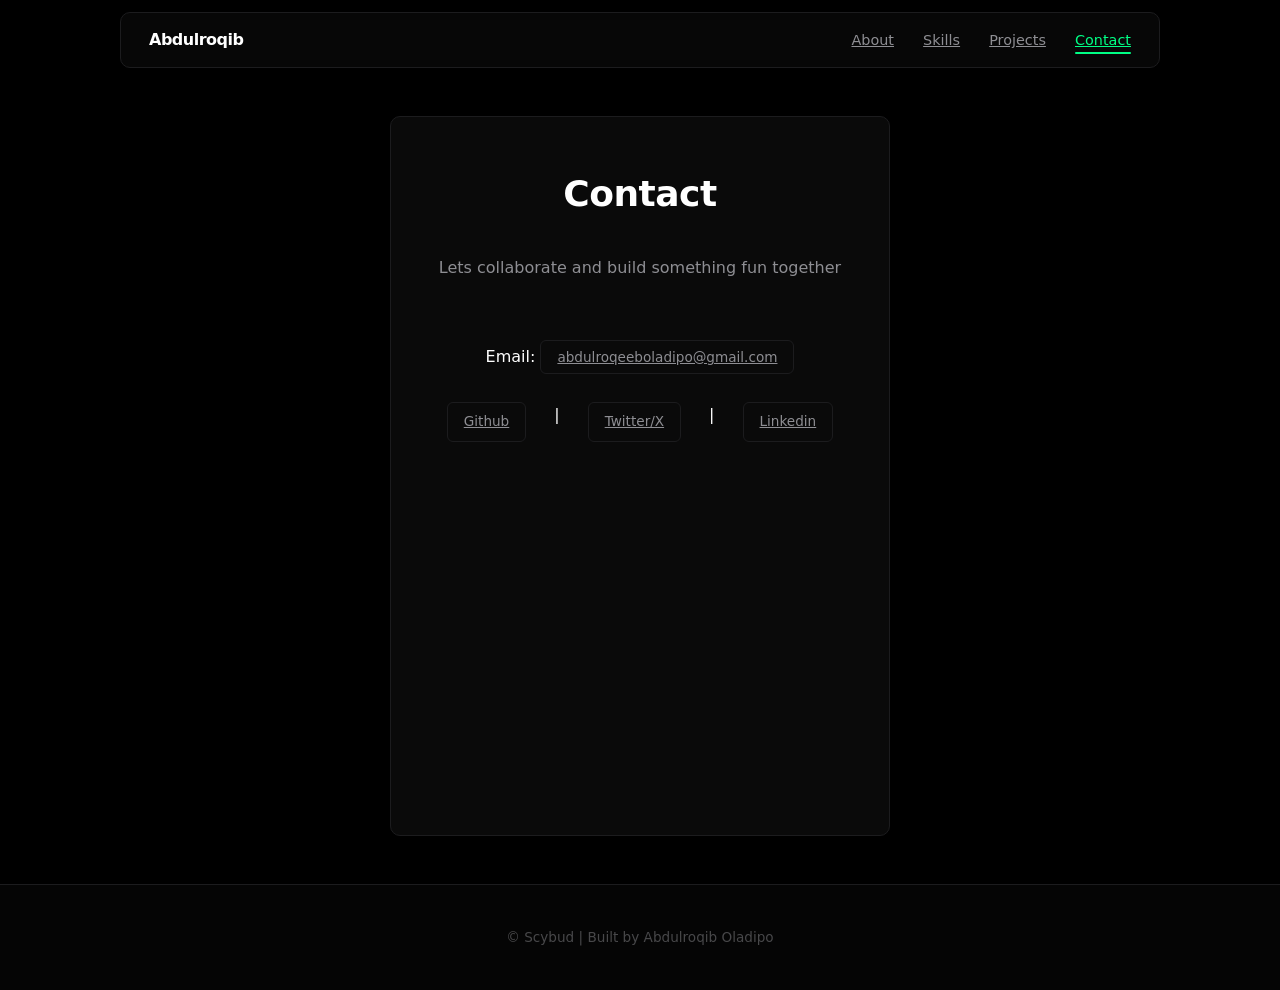
==== contact.html @ dd700993 "feat: Add contact, projects, and skills pages; update index and style for improved navigation and de" ====
<!DOCTYPE html>
<html lang="en">
  <head>
    <meta charset="UTF-8" />
    <meta name="viewport" content="width=device-width, initial-scale=1.0" />
    <title>Abdulroqib | Contact Portal</title>
    <link rel="stylesheet" href="style.css" />
  </head>
  <body>
      <header>
      <div id="menuicon" onclick="togglesidebar()">
        <span></span>
        <span></span>
        <span></span>
      </div>
      <h1>Abdulroqib</h1>
      <div class="sidebar">
        <div id="cancelIcon" onclick="togglesidebar()">
          <span id="top-bar"></span>
          <span id="middle-bar"></span>
          <span id="bottom-bar"></span>
        </div>
        <nav>
          <a class="aboutLink" href="index.html">About</a>
          <a class="skillsLink" href="skills.html">Skills</a>
          <a class="projectsLink" href="projects.html">Projects</a>
          <a class="contactLink active" href="contact.html">Contact</a>
        </nav>
      </div>
      
    </header>
    <main>
      <section id="contact" class="cards">
        <h2>Contact</h2>
        <p>Lets collaborate and build something fun together</p>
        <p>
          <span> Email: </span>
          <a class="emailContact" href="mailto:abdulroqeeboladipo@gmail.com">abdulroqeeboladipo@gmail.com</a>
        </p>
        <p class="contactLinks">
          <a href="https://github.com/scyflix" target="_blank">Github</a> |
          <a href="https://x.com/abdulroqib123" target="_blank">Twitter/X</a> |
          <a href="https://www.linkedin.com/in/abdulroqib-oladipo-a85197253/" target="_blank">Linkedin</a>
        </p>
      </section>
    </main>
    <footer>
      <p>&copy; Scybud | Built by Abdulroqib Oladipo</p>
    </footer>
    <script src="app.js"></script>
  </body>
</html>
---- style.css ----
/* ==========================================================================
   DESIGN SYSTEM & CUSTOM PROPERTIES
   ========================================================================== */
:root {
  /* Color Palette - Minimalist Premium Gallery Vibe */
  --bg-main: #000000;
  --bg-card: #0a0a0a;
  --bg-header: rgba(10, 10, 10, 0.75);
  --bg-footer: #050505;
  --bg-hero-start: #111111;
  --bg-hero-end: #000000;

  --text-main: #ffffff;
  --text-muted: #8e8e93;
  --text-dim: #48484a;

  /* Accent Branding System */
  --accent: #00ff85;         /* Neon Growth Green */
  --accent-hover: #00cc6a;
  --accent-gallery: #00bcd4; /* Structural Technical Cyan */
  --accent-glow: rgba(0, 188, 212, 0.15);

  /* Typography */
  --font-main: ui-sans-serif, system-ui, -apple-system, BlinkMacSystemFont, "Segoe UI", Roboto, sans-serif;
  --font-mono: ui-monospace, SFMono-Regular, Menlo, Monaco, Consolas, monospace;

  --fs-xl: 2.25rem;
  --fs-lg: 1.25rem;
  --fs-base: 1rem;
  --fs-nav: 0.9rem;
  --fs-sm: 0.85rem;

  /* Layout, Spacing & Animation tokens */
  --space-xs: 0.5rem;
  --space-sm: 1rem;
  --space-md: 1.75rem;
  --space-lg: 3rem;

  --max-width: 1040px;
  --radius-sm: 6px;
  --radius-md: 10px;

  --border-clean: 1px solid #1c1c1e;
  --transition-smooth: 0.2s cubic-bezier(0.16, 1, 0.3, 1);
}

/* ==========================================================================
   BASE & STRUCTURE SETUP
   ========================================================================== */
html {
  scroll-behavior: smooth;
  box-sizing: border-box;
}

*, *::before, *::after {
  box-sizing: inherit;
}

body {
  font-family: var(--font-main);
  background-color: var(--bg-main);
  color: var(--text-main);
  margin: 0;
  padding: 0;
  line-height: 1.6;
  -webkit-font-smoothing: antialiased;
}

main {
  margin: 0 auto;
  padding: 0 var(--space-sm);
  max-width: var(--max-width);
  width: 100%;
}

section {
  display: flex;
  flex-direction: column;
  min-height: 80dvh;
  width: 100%;
  margin-top: var(--space-lg);
  opacity: 0;
  transform: translateY(15px);
  animation: viewReveal 0.8s cubic-bezier(0.16, 1, 0.3, 1) forwards;
}

@keyframes viewReveal {
  to {
    opacity: 1;
    transform: translateY(0);
  }
}

/* ==========================================================================
   NAVIGATION HEADER ARCHITECTURE
   ========================================================================== */
header {
  position: sticky;
  top: 12px;
  z-index: 100;
  max-width: var(--max-width);
  height: 56px;
  margin: 12px auto;
  padding: 0 var(--space-md);
  
  display: flex;
  align-items: center;
  justify-content: space-between;
  
  background: var(--bg-header);
  backdrop-filter: blur(12px);
  -webkit-backdrop-filter: blur(12px);
  border: var(--border-clean);
  border-radius: var(--radius-md);
}

header h1 {
  font-size: var(--fs-base);
  font-weight: 700;
  letter-spacing: -0.5px;
  margin: 0;
  color: #fff;
}

nav a {
  font-size: var(--fs-nav);
  font-weight: 500;
  margin-left: 24px;
  color: var(--text-muted);
  transition: color var(--transition-smooth);
  position: relative;
  padding: 4px 0;
}

nav a:hover {
  color: #fff;
}

nav a.active {
  color: var(--accent) !important;
}

nav a.active::after {
  content: "";
  position: absolute;
  bottom: -2px;
  left: 0;
  width: 100%;
  height: 2px;
  background-color: var(--accent);
  border-radius: 2px;
}

/* ==========================================================================
   HERO / DISPLAY AREA
   ========================================================================== */
#hero {
  justify-content: center;
  align-items: center;
  text-align: center;
  gap: 12px;
  padding: var(--space-lg) var(--space-sm);
  background: linear-gradient(180deg, #0a0a0a 0%, #000000 100%);
  border: var(--border-clean);
  border-radius: var(--radius-md);
}

#hero h2 {
  font-size: var(--fs-xl);
  font-weight: 800;
  letter-spacing: -1px;
  color: #fff;
  margin: 0;
}

#hero p {
  font-size: var(--fs-base);
  color: var(--text-muted);
  margin: 0 0 var(--space-sm) 0;
}

#hero p a {
  color: #fff;
  font-weight: 600;
  text-decoration: underline;
  text-underline-offset: 4px;
}

#hero h2 span::after {
  content: "";
  animation: tickerSwitch 12s infinite;
}

@keyframes tickerSwitch {
  0%, 25% { content: "space"; color: var(--accent-gallery); }
  26%, 50% { content: "labs"; color: var(--accent); }
  51%, 75% { content: "foundry"; color: #ff3b30; }
  76%, 100% { content: "universe"; color: #af52de; }
}

/* ==========================================================================
   GENERIC CARD CONTAINER SHELL
   ========================================================================== */
.cards {
  background: var(--bg-card);
  border: var(--border-clean);
  padding: var(--space-md);
  border-radius: var(--radius-md);
  margin: var(--space-md) 0;
}

h2 {
  font-size: var(--fs-xl);
  font-weight: 700;
  letter-spacing: -0.5px;
  color: #fff;
  margin-top: 0;
  margin-bottom: var(--space-md);
}

/* About Section Typographic Spacing */
#about p {
  color: var(--text-muted);
  font-size: calc(var(--fs-base) * 1.05);
  max-width: 720px;
  margin: 0 auto var(--space-sm) auto;
  text-align: left;
}

/* ==========================================================================
   SKILLS MATRIX ENHANCEMENTS (Eliminating Dead Space)
   ========================================================================== */
#skills {
  max-width: 760px; /* Restricts layout expansion on desktop */
  margin: var(--space-lg) auto;
  padding: var(--space-lg);
}

#skills h2 {
  margin-bottom: var(--space-lg);
  position: relative;
  display: inline-block;
  align-self: center;
}

#skills h3 {
  font-size: var(--fs-sm);
  text-transform: uppercase;
  letter-spacing: 2px;
  color: var(--accent-gallery);
  margin-top: var(--space-md);
  margin-bottom: var(--space-sm);
  text-align: left; /* Swapped to left-align to anchor content structurally */
  width: 100%;
  max-width: 600px;
  margin-left: auto;
  margin-right: auto;
  border-bottom: 1px solid #1c1c1e;
  padding-bottom: 4px;
}

.skills-list {
  display: grid;
  grid-template-columns: repeat(auto-fit, minmax(160px, 1fr)); /* Creates a tight responsive grid */
  gap: 12px;
  width: 100%;
  max-width: 600px;
  margin: 0 auto var(--space-md) auto;
}

.skills-list div {
  background: #050505;
  color: var(--text-muted);
  border: var(--border-clean);
  border-radius: var(--radius-sm);
  padding: 12px var(--space-sm); /* Increased padding to give blocks physical weight */
  font-size: var(--fs-nav);
  font-weight: 500;
  text-align: center;
  transition: all var(--transition-smooth);
}

.skills-list div:hover {
  color: #fff;
  border-color: var(--accent);
  background: #0a0a0a;
  transform: translateY(-2px);
}

/* ==========================================================================
   THE SCYBUD GALLERY (MUSEUM WINGS)
   ========================================================================== */
.museum-header {
  text-align: center;
  margin-bottom: var(--space-md);
  border-bottom: 1px solid #1c1c1e;
  padding-bottom: var(--space-sm);
}

.museum-subtitle {
  color: var(--text-muted);
  font-size: var(--fs-sm);
  margin: 4px 0 0 0;
}

.museum-wing {
  margin-bottom: var(--space-lg);
}

.wing-banner {
  border-left: 2px solid var(--accent-gallery);
  padding-left: var(--space-xs);
  margin-bottom: var(--space-sm);
}

.wing-banner h3 {
  font-size: var(--fs-base);
  font-weight: 600;
  color: #fff;
  margin: 0;
}

.wing-banner p {
  font-size: var(--fs-sm);
  color: var(--text-muted);
  margin: 2px 0 0 0;
}

.exhibit-grid {
  display: grid;
  grid-template-columns: repeat(auto-fill, minmax(310px, 1fr));
  gap: 16px;
}

.project-artifact {
  background: #050505;
  border: var(--border-clean);
  border-radius: var(--radius-md);
  padding: var(--space-sm);
  display: flex;
  flex-direction: column;
  justify-content: space-between;
  transition: border-color var(--transition-smooth), box-shadow var(--transition-smooth);
}

.project-artifact:hover {
  border-color: #3a3a3c;
  box-shadow: var(--shadow-hover);
}

/* Showcase pedestal optimization for TryTasty */
.project-artifact.commercial {
  border: 1px dashed var(--accent);
  background: linear-gradient(180deg, #050505 0%, #030d08 100%);
}

.project-artifact.commercial:hover {
  border-color: var(--accent);
}

.artifact-meta {
  font-family: var(--font-mono);
  font-size: 0.7rem;
  color: var(--text-dim);
  text-transform: uppercase;
  letter-spacing: 1px;
  margin-bottom: var(--space-xs);
}

.project-artifact h4 {
  font-size: var(--fs-lg);
  font-weight: 600;
  color: #fff;
  margin: 0 0 var(--space-xs) 0;
}

.artifact-spec {
  font-family: var(--font-mono);
  font-size: var(--fs-sm);
  background: #0c0c0e;
  border: 1px solid #151517;
  padding: 6px var(--space-xs);
  border-radius: var(--radius-sm);
  margin-bottom: var(--space-xs);
  color: var(--text-muted);
  line-height: 1.4;
}

.artifact-spec span {
  color: var(--accent-gallery);
}

.project-artifact p {
  font-size: var(--fs-sm);
  color: var(--text-muted);
  margin: 0 0 var(--space-md) 0;
}

/* ==========================================================================
   BUTTONS AND INTERACTIVE PLACARDS
   ========================================================================== */
.btn, .btn-placard {
  display: inline-block;
  text-align: center;
  font-size: var(--fs-nav);
  font-weight: 600;
  border-radius: var(--radius-sm);
  transition: all var(--transition-smooth);
  text-decoration: none !important;
}

.btn {
  padding: 10px 20px;
  background: #ffffff;
  color: #000000;
}

.btn:hover {
  background: #e5e5ea;
}

.btn-placard {
  width: 100%;
  padding: 8px 0;
  background: transparent;
  border: 1px solid #2c2c2e;
  color: #fff;
}

.btn-placard:hover {
  background: #ffffff;
  color: #000000;
  border-color: #ffffff;
}

/* ==========================================================================
   CONTACT PORTAL ENHANCEMENTS (Compact Terminal Layout)
   ========================================================================== */
#contact {
  max-width: 500px; /* Pinpoints the form width to stop horizontal bleeding */
  margin: var(--space-lg) auto;
  padding: var(--space-lg) var(--space-md);
  text-align: center;
  display: flex;
  flex-direction: column;
  align-items: center;
}

#contact h2 {
  margin-bottom: var(--space-sm);
}

#contact > p:first-of-type {
  color: var(--text-muted);
  font-size: var(--fs-base);
  margin-bottom: var(--space-lg);
}

/* Metadata Panel Link Card */
.contact-card {
  width: 100%;
  background: #050505;
  border: var(--border-clean);
  border-radius: var(--radius-md);
  padding: var(--space-md);
  margin-bottom: var(--space-md);
  display: flex;
  flex-direction: column;
  gap: 16px;
}

.contact-item {
  display: flex;
  justify-content: space-between;
  align-items: center;
  padding-bottom: 12px;
  border-bottom: 1px solid #111112;
}

.contact-item:last-child {
  border-bottom: none;
  padding-bottom: 0;
}

.contact-label {
  font-family: var(--font-mono);
  font-size: var(--fs-sm);
  color: var(--text-dim);
  text-transform: uppercase;
  letter-spacing: 1px;
}

.contact-value a {
  color: #fff;
  font-size: var(--fs-nav);
  font-weight: 500;
  transition: color var(--transition-smooth);
}

.contact-value a:hover {
  color: var(--accent);
  text-decoration: underline;
  text-underline-offset: 4px;
}

/* Network Links Layout Footer Block */
.contactLinks {
  display: flex;
  justify-content: center;
  gap: var(--space-md);
  width: 100%;
  margin-top: var(--space-sm) !important;
}

.contactLinks a, .emailContact {
  margin: 0;
  padding: 8px 16px;
  background: #0a0a0a;
  border: var(--border-clean);
  border-radius: var(--radius-sm);
  font-size: var(--fs-sm);
  color: var(--text-muted) !important;
  transition: all var(--transition-smooth);
}

.contactLinks a:hover {
  color: #fff !important;
  border-color: #333333;
  background: #111111;
  text-decoration: none !important;
  transform: translateY(-1px);
}

/* Mobile adjustments */
@media (max-width: 600px) {
  .skills-list {
    grid-template-columns: 1fr 1fr; /* Retains clean 2-column distribution on small devices */
  }
  
  .contact-item {
    flex-direction: column;
    align-items: flex-start;
    gap: 4px;
  }
  
  .contactLinks {
    flex-wrap: wrap;
    gap: 8px;
  }
  
  .contactLinks a {
    width: 100%;
    text-align: center;
  }
}

/* ==========================================================================
   FOOTER ARCHITECTURE
   ========================================================================== */
footer {
  text-align: center;
  padding: var(--space-md) var(--space-sm);
  font-size: var(--fs-sm);
  background: var(--bg-footer);
  color: var(--text-dim);
  border-top: var(--border-clean);
  margin-top: var(--space-lg);
}

/* ==========================================================================
   RESPONSIVE DESIGN ADAPTATIONS (MOBILE)
   ========================================================================== */
#menuicon {
  display: none;
}

@media (max-width: 800px) {
  header {
    justify-content: space-between;
    width: calc(100% - 24px);
    margin: 12px 12px;
  }

  #nav-links {
    display: none;
  }

  #menuicon {
    display: flex;
    flex-direction: column;
    justify-content: space-between;
    width: 20px;
    height: 14px;
    cursor: pointer;
  }

  #menuicon span {
    width: 100%;
    height: 2px;
    background-color: #fff;
    border-radius: 2px;
    transition: transform var(--transition-smooth);
  }

  /* Structural slideout layout overlay navigation drawer */
  .sidebar {
    position: fixed;
    top: 0;
    left: -100%;
    width: 260px;
    height: 100dvh;
    background: #050505;
    border-right: var(--border-clean);
    z-index: 1000;
    padding: var(--space-md);
    opacity: 0;
    transition: left 0.4s cubic-bezier(0.16, 1, 0.3, 1), opacity 0.4s linear;
  }

  .sidebar.show {
    left: 0;
    opacity: 1;
  }

  #cancelIcon {
    position: absolute;
    top: 20px;
    right: 20px;
    width: 20px;
    height: 20px;
    cursor: pointer;
  }

  #cancelIcon span {
    position: absolute;
    width: 100%;
    height: 2px;
    background-color: #fff;
    top: 9px;
  }

  #top-bar { transform: rotate(45deg); }
  #bottom-bar { transform: rotate(-45deg); }
  #middle-bar { display: none; }

  .sidebar nav {
    display: flex;
    flex-direction: column;
    margin-top: var(--space-lg);
    gap: 20px;
  }

  .sidebar nav a {
    margin-left: 0;
    font-size: var(--fs-lg);
  }
  
  .sidebar nav a.active::after {
    bottom: -4px;
  }
}

@media (max-width: 600px) {
  #hero h2 {
    font-size: var(--fs-lg);
  }
  
  .exhibit-grid {
    grid-template-columns: 1fr;
  }
}
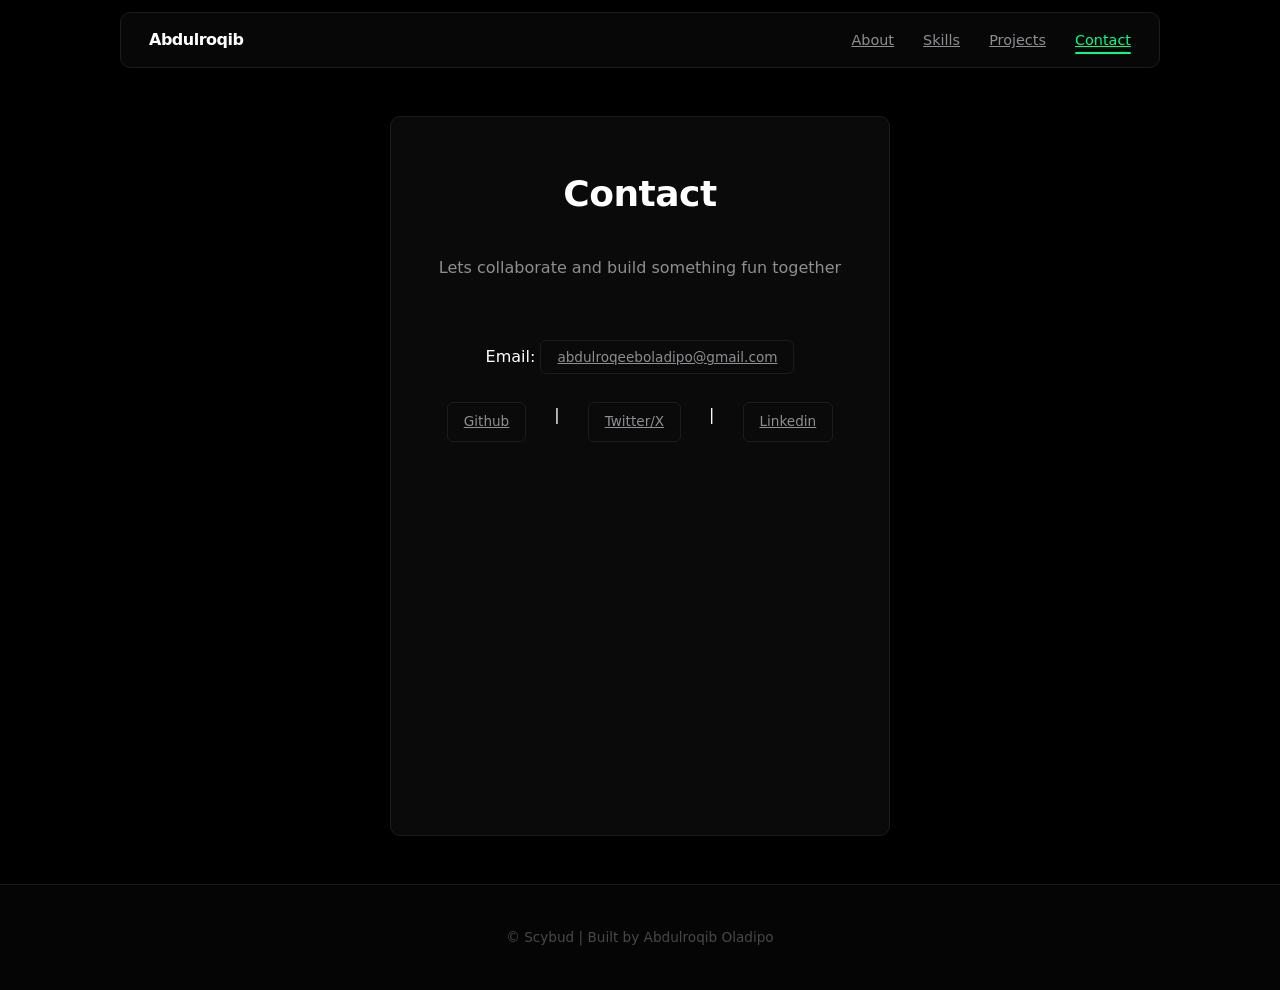
==== commit 4008b8f3: "feat: Update contact links, enhance project descriptions, and expand skills section" ====
--- a/contact.html
+++ b/contact.html
@@ -38,7 +38,7 @@
           <a class="emailContact" href="mailto:abdulroqeeboladipo@gmail.com">abdulroqeeboladipo@gmail.com</a>
         </p>
         <p class="contactLinks">
-          <a href="https://github.com/scyflix" target="_blank">Github</a> |
+          <a href="https://github.com/abdulroqib123" target="_blank">Github</a> |
           <a href="https://x.com/abdulroqib123" target="_blank">Twitter/X</a> |
           <a href="https://www.linkedin.com/in/abdulroqib-oladipo-a85197253/" target="_blank">Linkedin</a>
         </p>
--- a/style.css
+++ b/style.css
@@ -54,6 +54,36 @@
 
 *, *::before, *::after {
   box-sizing: inherit;
+}
+
+/*TRANSITION BETWEEN PAGES*/
+@view-transition {
+    navigation: auto;
+}
+::view-transition-group(page-content) {
+animation-duration: 1s;
+animation-timing-function: ease;
+}
+::view-transition-old(page-content) {
+    animation-name: slide-out;
+}
+::view-transition-new(page-content) {
+    animation-name: slide-in;
+}
+main {
+    view-transition-name: page-content;
+}
+
+@keyframes slide-out {
+    to{
+        opacity: 0;
+    }
+}
+@keyframes slide-in {
+    from{
+        translate: 100vw;
+        opacity: 1;
+    }
 }
 
 body {
